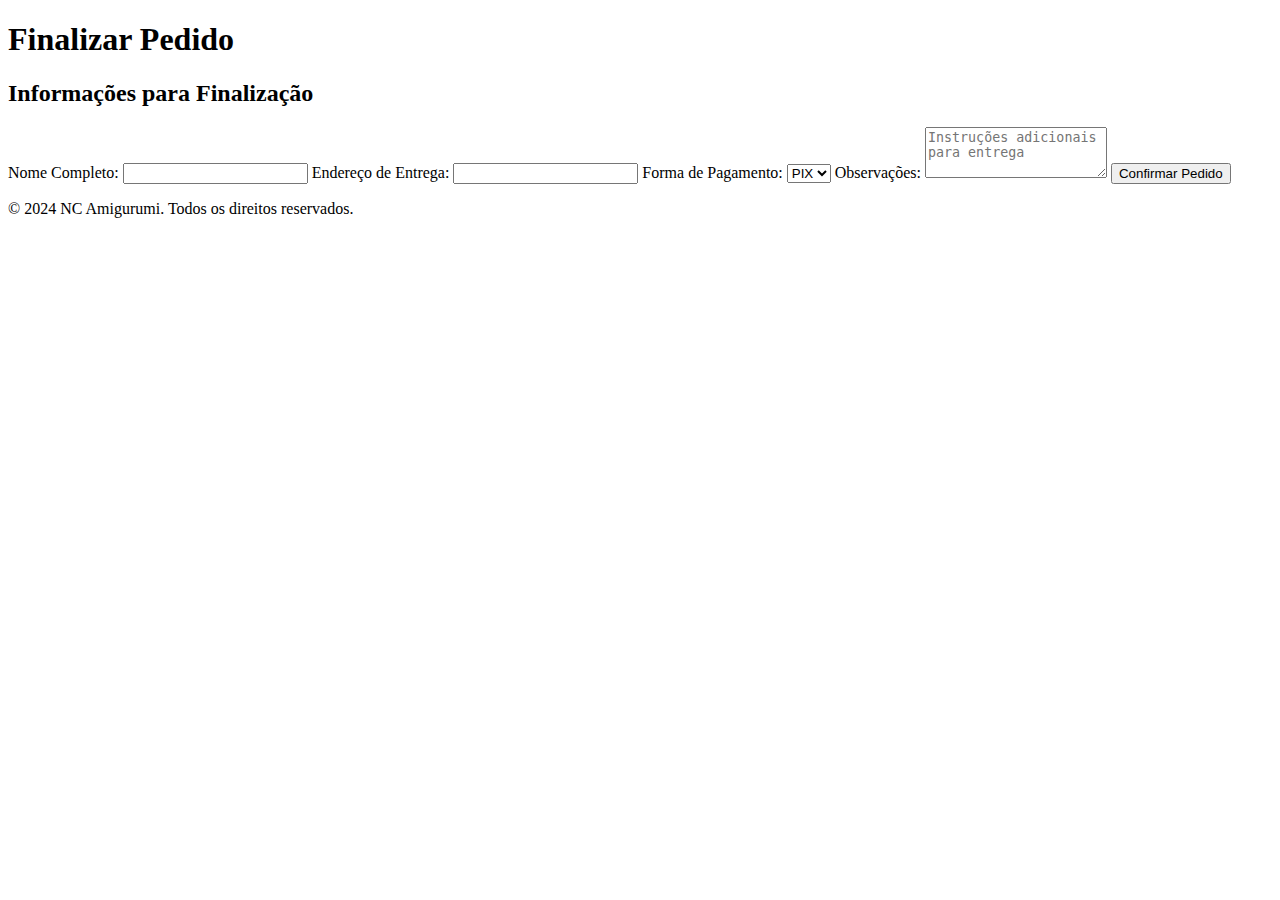
==== finalizar-pedido.html @ 212a3181 "Update" ====
<!DOCTYPE html>
<html lang="pt-BR">
<head>
    <meta charset="UTF-8">
    <meta name="viewport" content="width=device-width, initial-scale=1.0">
    <title>Finalizar Pedido - NC Amigurumi</title>
    <link rel="stylesheet" href="style.css">
</head>
<body>
    <header>
        <h1>Finalizar Pedido</h1>
    </header>

    <section>
        <h2>Informações para Finalização</h2>
        <form action="/submit-order" method="POST">
            <label for="name">Nome Completo:</label>
            <input type="text" id="name" name="name" required>

            <label for="address">Endereço de Entrega:</label>
            <input type="text" id="address" name="address" required>

            <label for="payment">Forma de Pagamento:</label>
            <select id="payment" name="payment" required>
                <option value="pix">PIX</option>
            </select>

            <label for="notes">Observações:</label>
            <textarea id="notes" name="notes" rows="3" placeholder="Instruções adicionais para entrega"></textarea>

            <button type="submit">Confirmar Pedido</button>
        </form>
    </section>

    <footer>
        <p>&copy; 2024 NC Amigurumi. Todos os direitos reservados.</p>
    </footer>
</body>
</html>
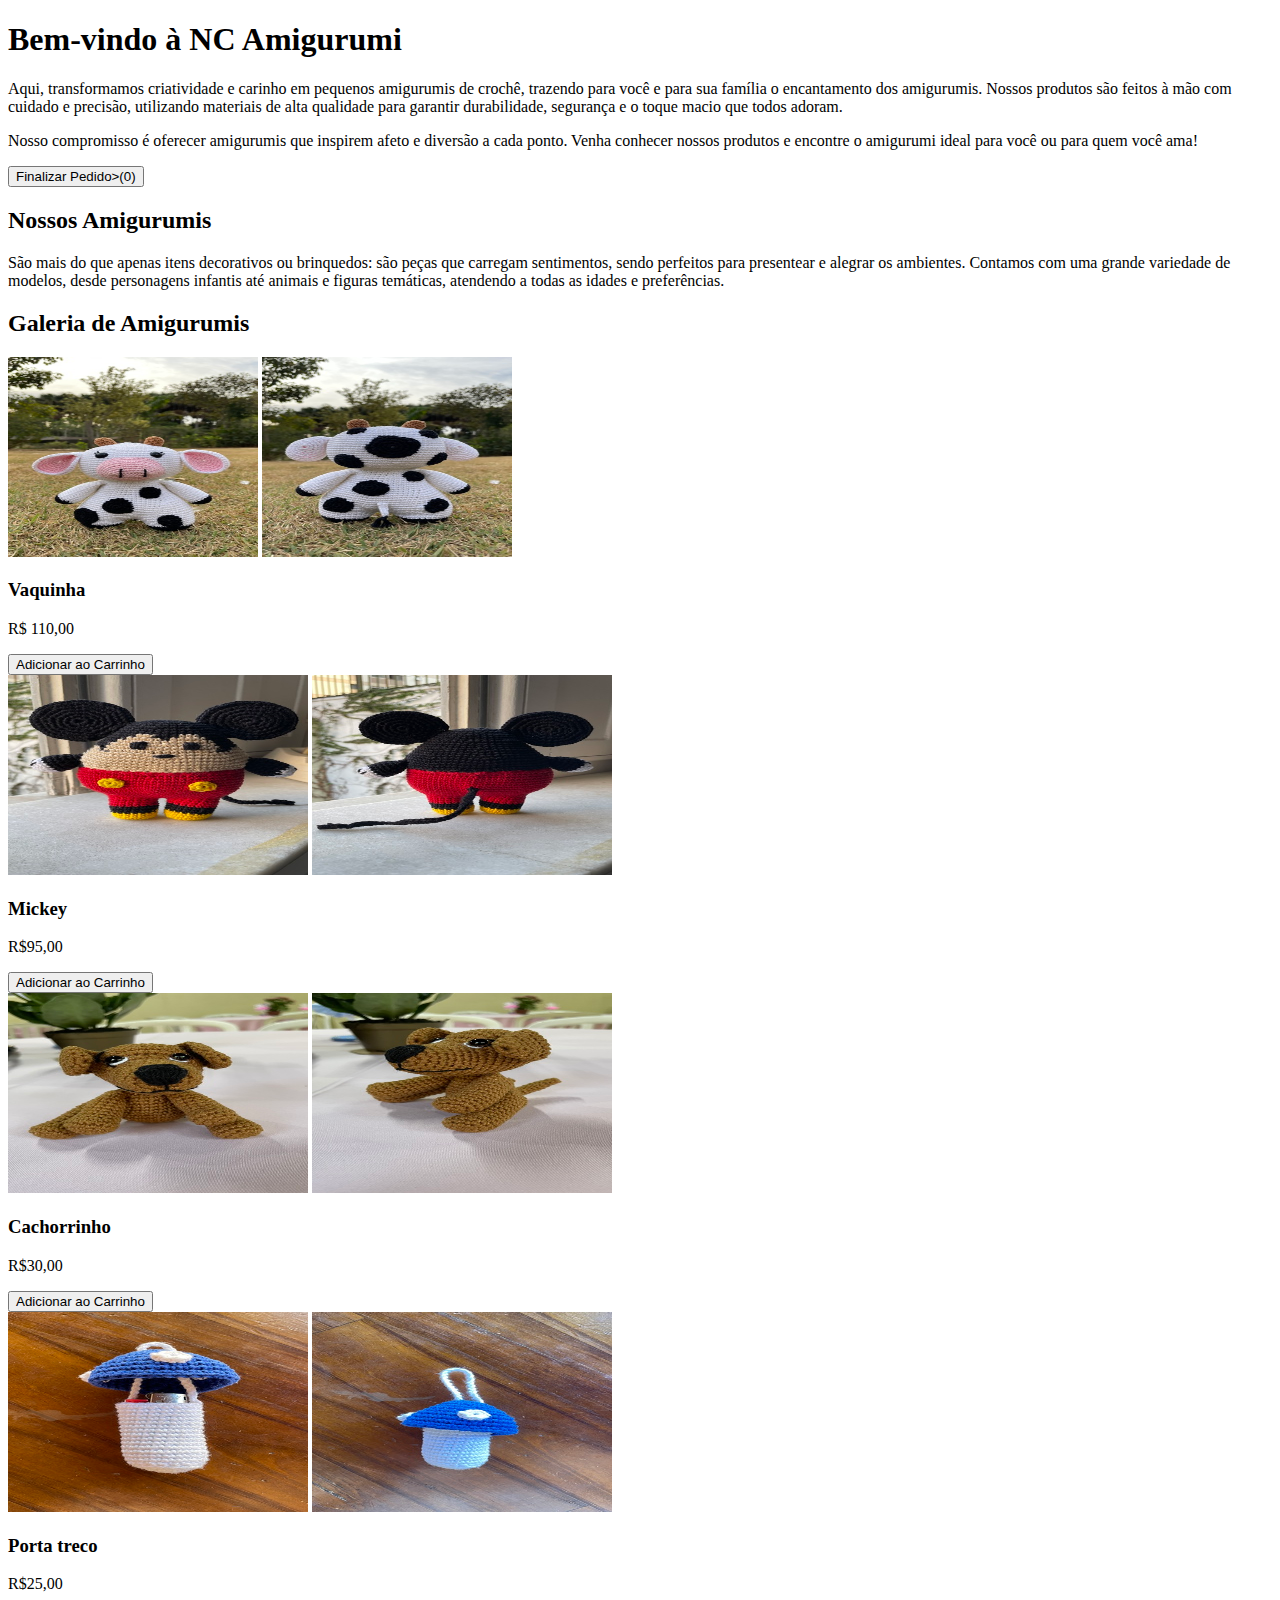
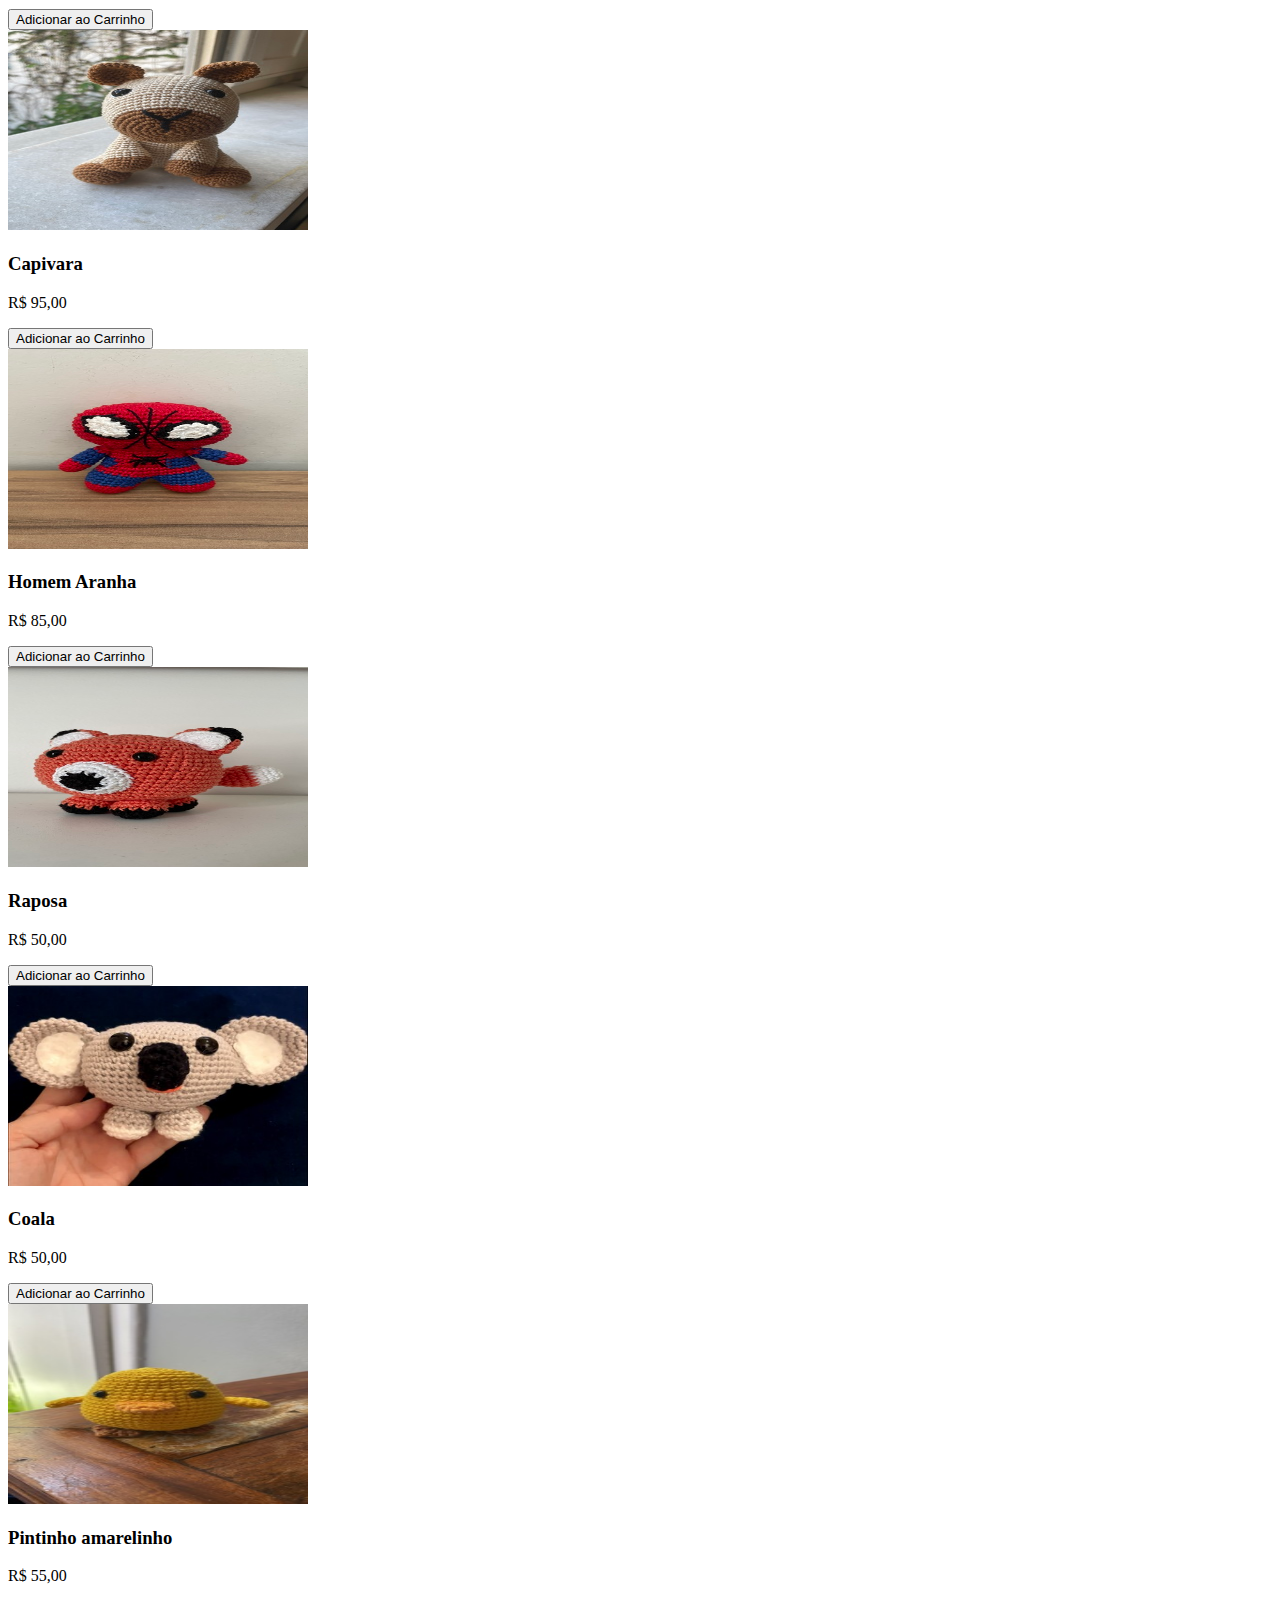
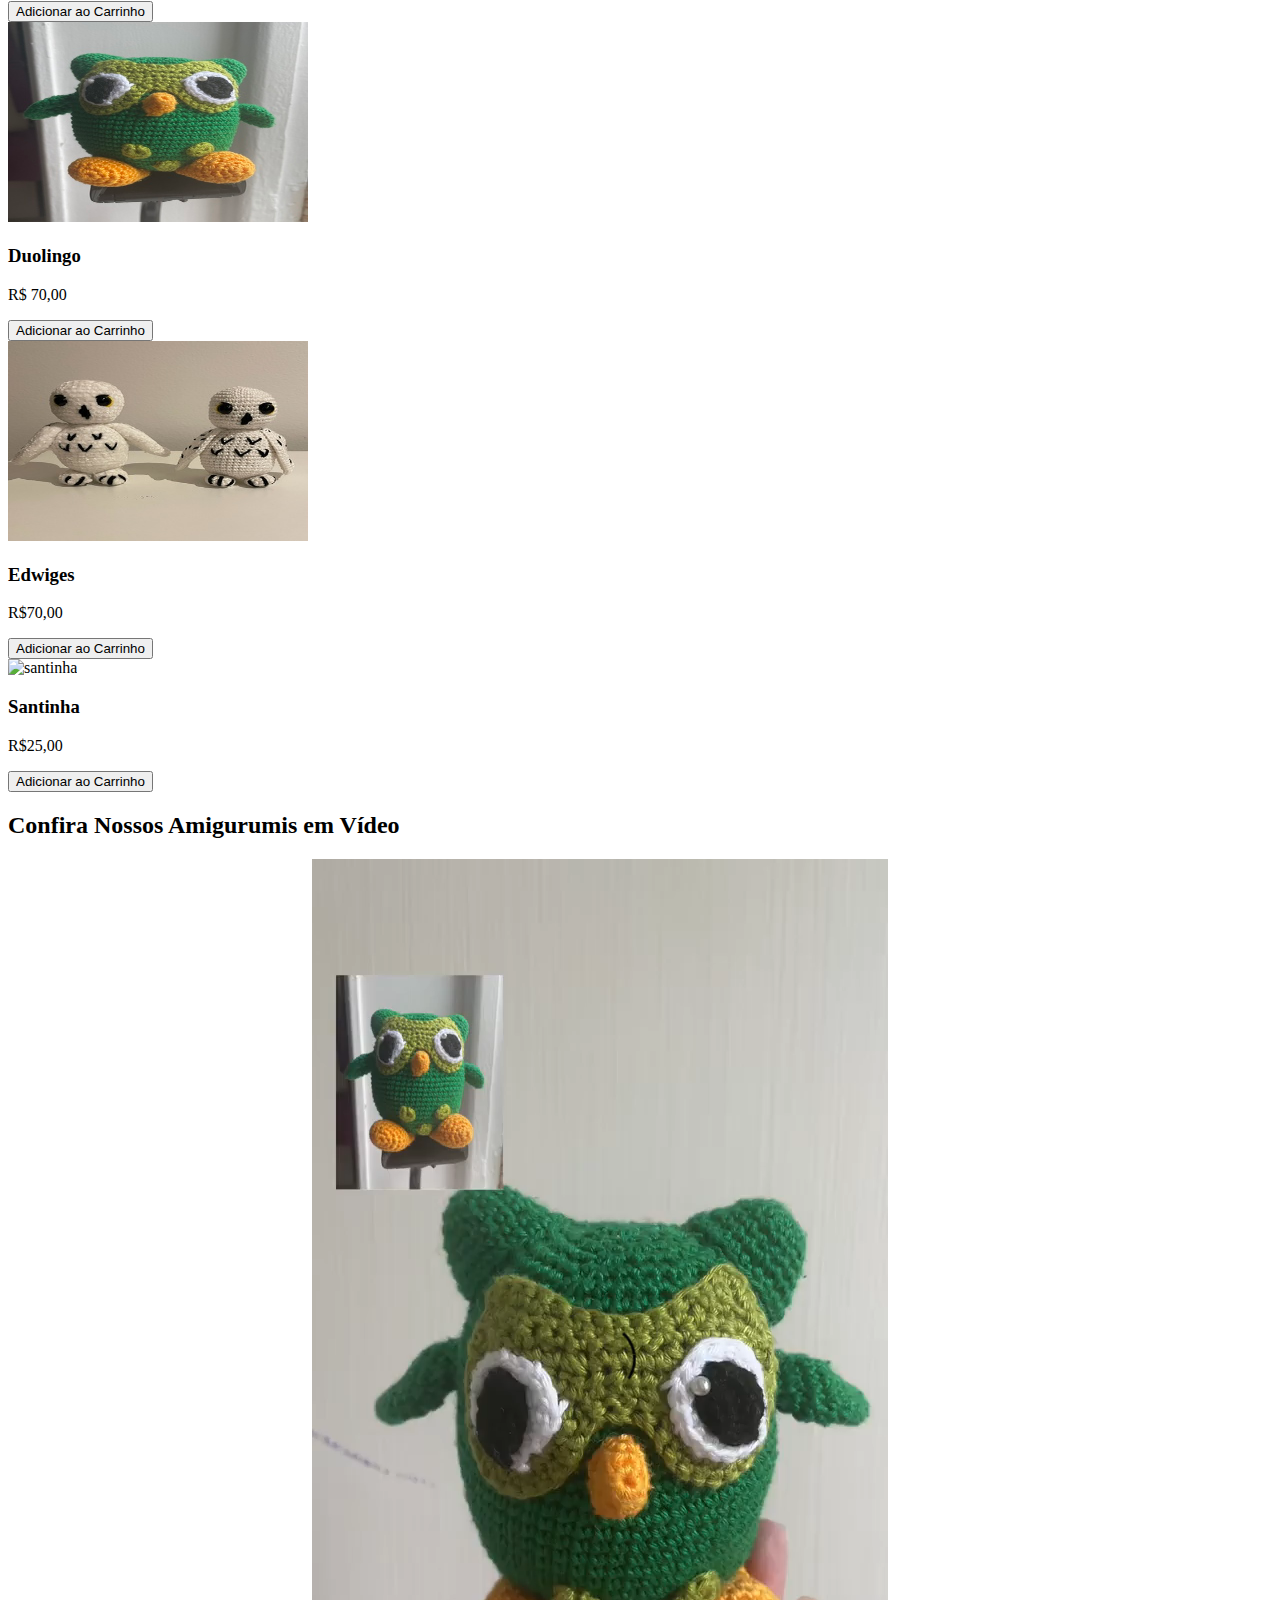
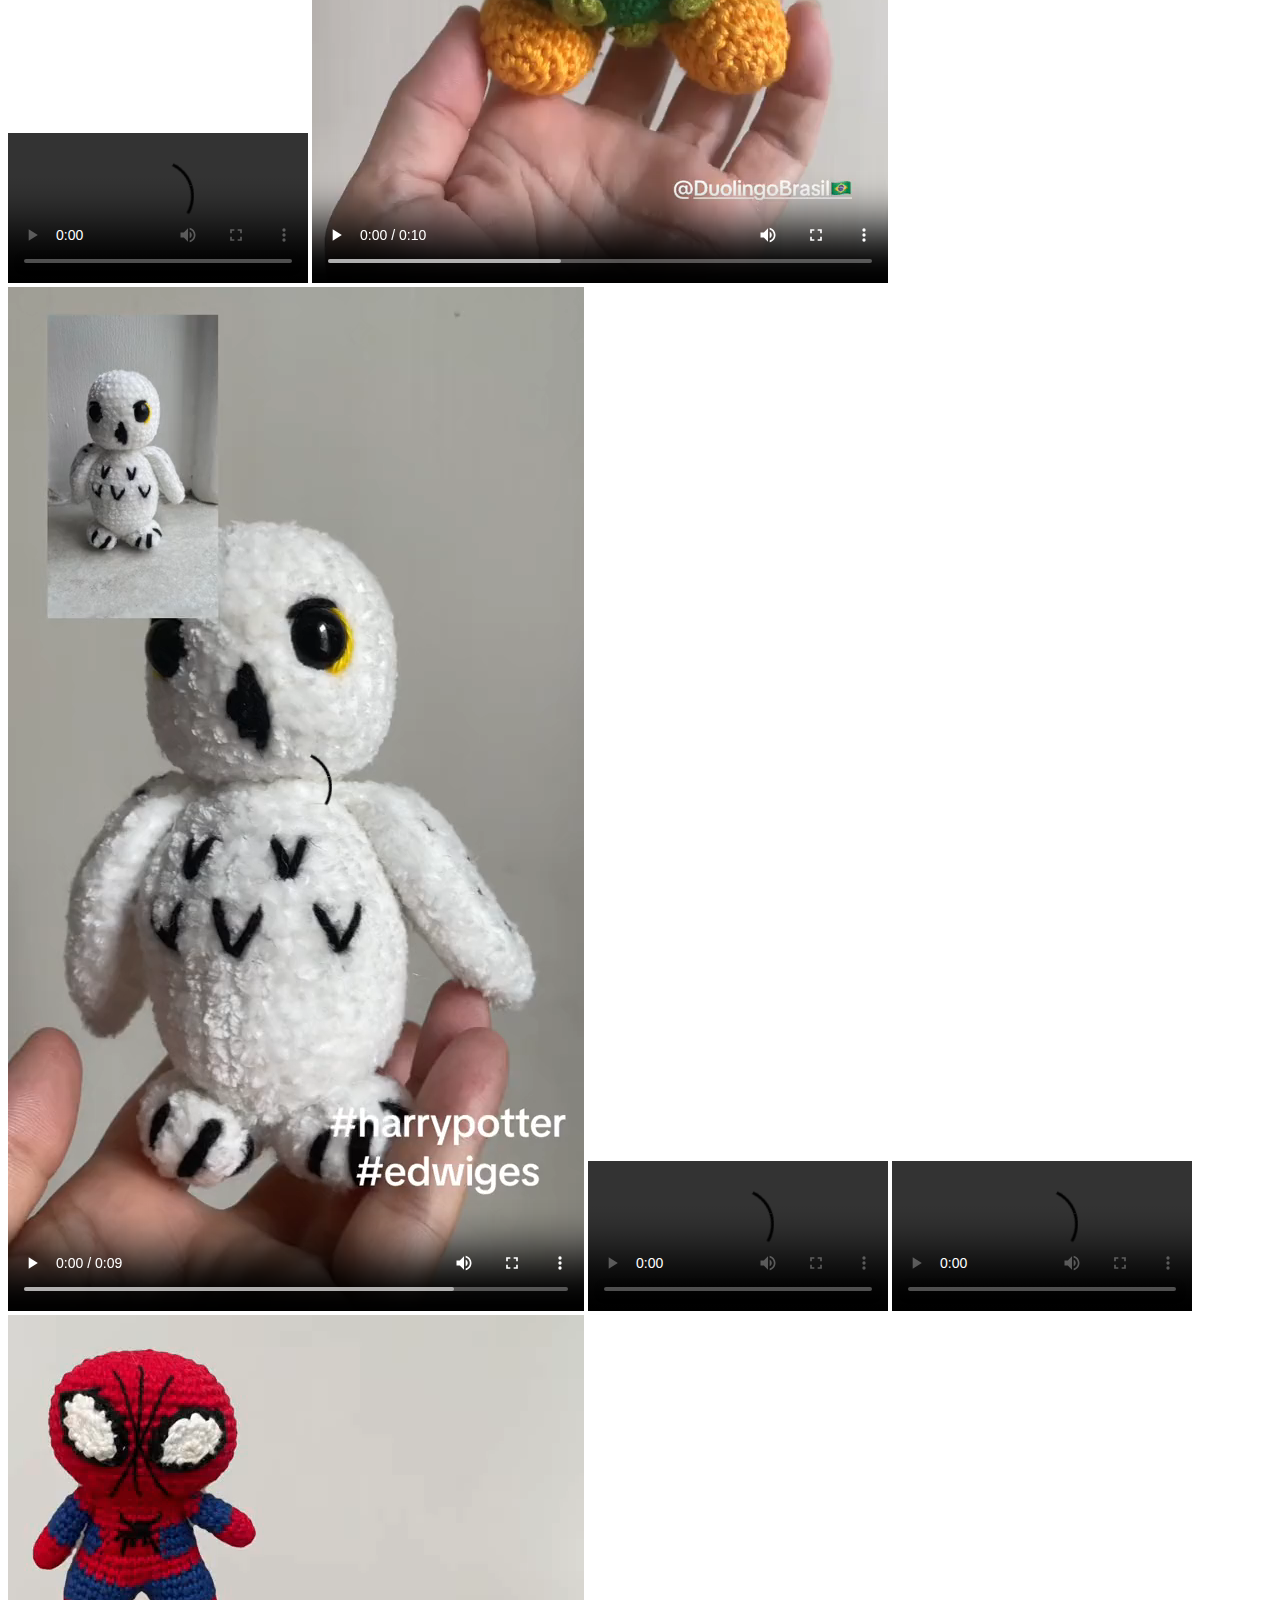
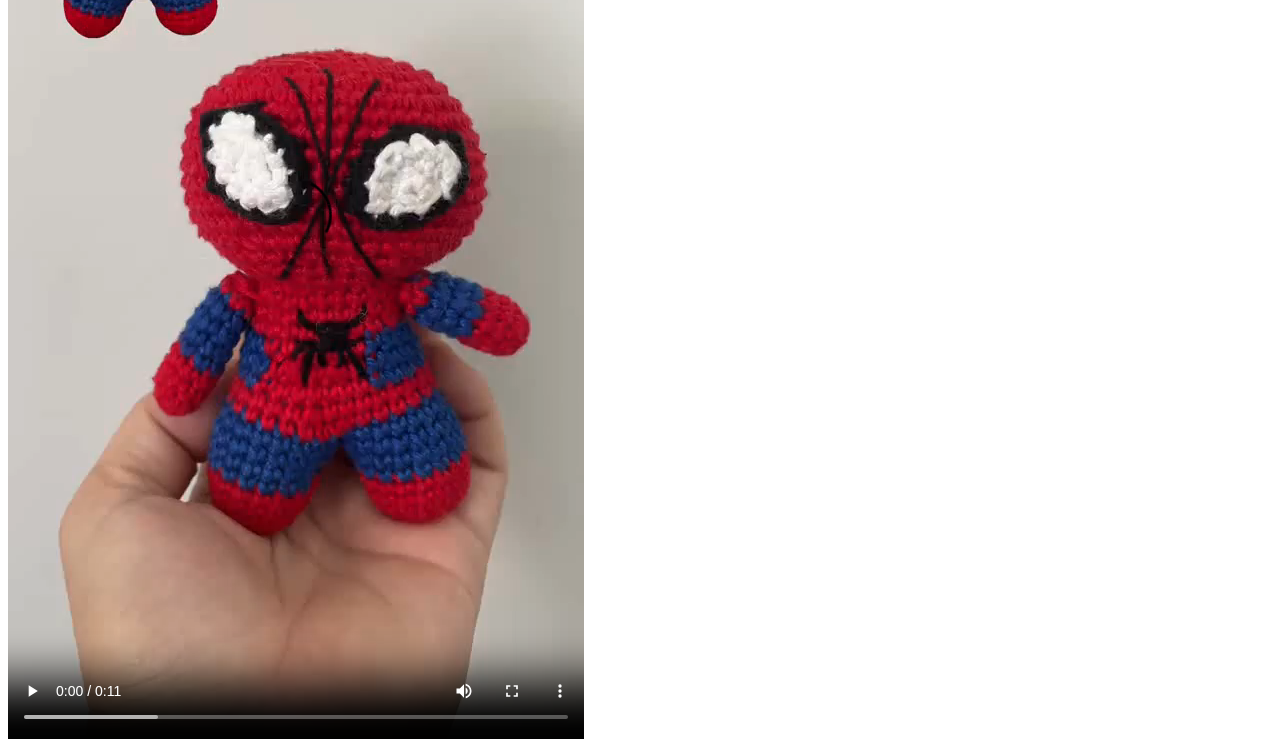
==== commit afd56d82: "Atualização" ====
--- a/finalizar-pedido.html
+++ b/finalizar-pedido.html
@@ -1,40 +1,152 @@
 <!DOCTYPE html>
-<html lang="pt-BR">
+<html lang="pt-br">
 <head>
     <meta charset="UTF-8">
     <meta name="viewport" content="width=device-width, initial-scale=1.0">
-    <title>Finalizar Pedido - NC Amigurumi</title>
+    <title>Cyntia Amigurumi</title>
     <link rel="stylesheet" href="style.css">
 </head>
 <body>
     <header>
-        <h1>Finalizar Pedido</h1>
+        <h1>Bem-vindo à NC Amigurumi</h1>
+        <p>Aqui, transformamos criatividade e carinho em pequenos amigurumis de crochê, trazendo para você e para sua família o encantamento dos amigurumis. Nossos produtos são feitos à mão com cuidado e precisão, utilizando materiais de alta qualidade para garantir durabilidade, segurança e o toque macio que todos adoram.</p>
+        <p>Nosso compromisso é oferecer amigurumis que inspirem afeto e diversão a cada ponto. Venha conhecer nossos produtos e encontre o amigurumi ideal para você ou para quem você ama!</p>
+        <a href="finalizar-pedido.html"><button>Finalizar Pedido>(<span id="total-items">0</span>)</button></a>
     </header>
 
-    <section>
-        <h2>Informações para Finalização</h2>
-        <form action="/submit-order" method="POST">
-            <label for="name">Nome Completo:</label>
-            <input type="text" id="name" name="name" required>
+    <section id="Amigurumi">
+        <h2>Nossos Amigurumis</h2>
+        <p>São mais do que apenas itens decorativos ou brinquedos: são peças que carregam sentimentos, sendo perfeitos para presentear e alegrar os ambientes. Contamos com uma grande variedade de modelos, desde personagens infantis até animais e figuras temáticas, atendendo a todas as idades e preferências.</p>
+    
+        <section id="galeria">
+            <h2>Galeria de Amigurumis</h2>
+            
+            <!-- Item de Amigurumi -->
+            <div class="produto">
+                <img src="fotos/vaquinhafrente.jpeg" alt="vaquinha" width="250" height="200">
+                <img src="fotos/vaquinhacosta.jpeg" alt="vaquinha" width="250" height="200">
+                <h3>Vaquinha</h3>
+                <p>R$ 110,00</p>
+                <button class="adicionar-carrinho">Adicionar ao Carrinho</button>
+            </div>
 
-            <label for="address">Endereço de Entrega:</label>
-            <input type="text" id="address" name="address" required>
+            <div class="produto">
+                <img src="fotos/mickeyfrente.jpeg" alt="mickey" width="300" height="200">
+                <img src="fotos/mickeycosta.jpeg" alt="mickey" width="300" height="200">
+                <h3>Mickey</h3>
+                <p>R$95,00</p>
+                <button class="adicionar-carrinho">Adicionar ao Carrinho</button>
+            </div>
 
-            <label for="payment">Forma de Pagamento:</label>
-            <select id="payment" name="payment" required>
-                <option value="pix">PIX</option>
-            </select>
+            <div class="produto">
+                <img src="fotos/cachorrinho1.jpeg" alt="cachorrinho" width="300" height="200">
+                <img src="fotos/cachorrinho2.jpeg" alt="cachorrinho" width="300" height="200">
+                <h3>Cachorrinho</h3>
+                <p>R$30,00</p>
+                <button class="adicionar-carrinho">Adicionar ao Carrinho</button>
+            </div>
 
-            <label for="notes">Observações:</label>
-            <textarea id="notes" name="notes" rows="3" placeholder="Instruções adicionais para entrega"></textarea>
+            <div class="produto">
+                <img src="fotos/portatreco1.jpeg" alt="portatreco" width="300" height="200">
+                <img src="fotos/portatreco2.jpeg" alt="portatreco" width="300" height="200">
+                <h3>Porta treco</h3>
+                <p>R$25,00</p>
+                <button class="adicionar-carrinho">Adicionar ao Carrinho</button>
+            </div>
 
-            <button type="submit">Confirmar Pedido</button>
-        </form>
-    </section>
+            <div class="produto">
+                <img src="fotos/capivara.jpeg" alt="Capivara" width="300" height="200">
+                <h3>Capivara</h3>
+                <p>R$ 95,00</p>
+                <button class="adicionar-carrinho">Adicionar ao Carrinho</button>
+            </div>
+        
+            <div class="produto">
+                <img src="fotos/homemaranha.jpeg" alt="homemaranha" width="300" height="200">
+                <h3>Homem Aranha</h3>
+                <p>R$ 85,00</p>
+                <button class="adicionar-carrinho">Adicionar ao Carrinho</button>
+            </div>
+        
+            <div class="produto">
+                <img src="fotos/raposa.jpeg" alt="Raposa" width="300" height="200">
+                <h3>Raposa</h3>
+                <p>R$ 50,00</p>
+                <button class="adicionar-carrinho">Adicionar ao Carrinho</button>
+            </div>
 
-    <footer>
-        <p>&copy; 2024 NC Amigurumi. Todos os direitos reservados.</p>
-    </footer>
-</body>
-</html>
+            <div class="produto">
+                <img src="fotos/coala.jpg" alt="coala" width="300" height="200">
+                <h3>Coala</h3>
+                <p>R$ 50,00</p>
+                <button class="adicionar-carrinho">Adicionar ao Carrinho</button>
+            </div>
 
+            <div class="produto">
+                <img src="fotos/pintinhoamarelinho.jpg" alt="pintinhoamarelinho" width="300" height="200">
+                <h3>Pintinho amarelinho</h3>
+                <p>R$ 55,00</p>
+                <button class="adicionar-carrinho">Adicionar ao Carrinho</button>
+            </div>
+
+            <div class="produto">
+                <img src="fotos/duolingo.jpeg" alt="duolingo" width="300" height="200">
+                <h3>Duolingo</h3>
+                <p>R$ 70,00</p>
+                <button class="adicionar-carrinho">Adicionar ao Carrinho</button>
+            </div>
+
+            <div class="produto">
+                <img src="fotos/edwiges.jpeg" alt="edwiges" width="300" height="200">
+                <h3>Edwiges</h3>
+                <p>R$70,00</p>
+                <button class="adicionar-carrinho">Adicionar ao Carrinho</button>
+            </div>
+
+            <div class="produto">
+                <img src="fotos/santinha.jpg" alt="santinha" width="300" height="200">
+                <h3>Santinha</h3>
+                <p>R$25,00</p>
+                <button class="adicionar-carrinho">Adicionar ao Carrinho</button>
+            </div>
+            <!-- Adicione mais itens conforme necessário -->
+        </section>
+               
+        <section id="videos">
+            <h2>Confira Nossos Amigurumis em Vídeo</h2> 
+            
+            <!-- Vídeos -->
+            <video controls>
+                <source src="videos/vaquinha.MP4" type="video/mp4">
+            </video>
+            <video controls>
+                <source src="videos/duolingo.MP4" type="video/mp4">
+            </video>
+           
+            <video controls>
+                <source src="videos/edwirges.MP4" type="video/mp4">
+            </video>
+            <video controls>
+                <source src="videos/mickey.mp4" type="video/mp4">
+            </video>
+            <video controls>
+                <source src="videos/capivara.mp4" type="video/mp4">
+            </video>
+            <video controls>
+                <source src="videos/homemaranha.mp4" type="video/mp4">
+            </video>
+            
+            <!-- Adicione mais imagens e vídeos conforme necessário -->
+        </section>
+    
+        <section>
+            <!-- Conteúdo da loja e produtos -->
+            <div id="cart"></div>
+            <div id="total"></div>
+        </section>
+    
+        <!-- Link para o arquivo de JavaScript -->
+        <script src="script.js"></script>
+    </body>
+    </html>
+
